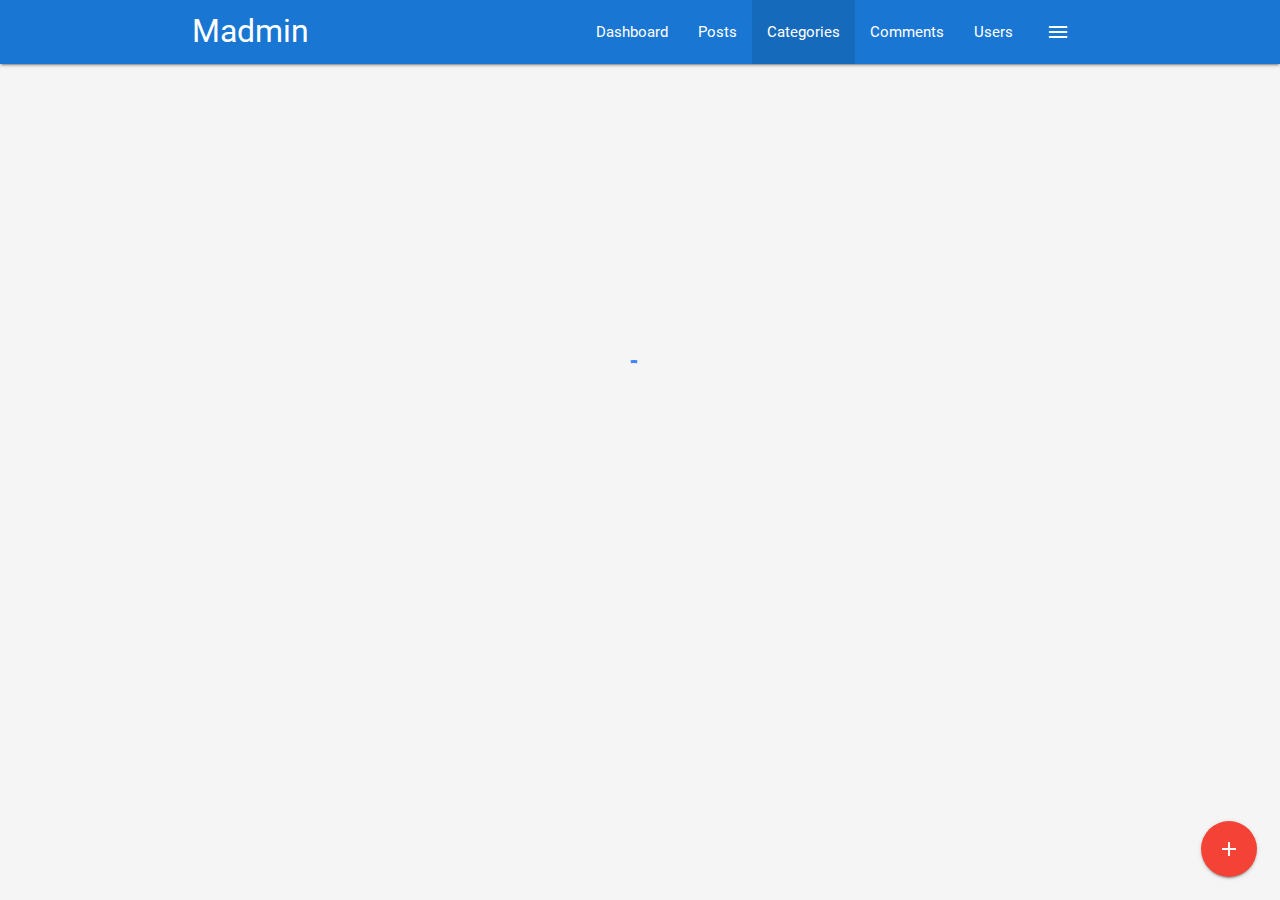
==== categories.html @ 93140113 "fancy" ====
<!DOCTYPE html>
<html>

<head>
  <!--Import Google Icon Font-->
  <link href="https://fonts.googleapis.com/icon?family=Material+Icons" rel="stylesheet">
  <!--Import materialize.css-->
  <link type="text/css" rel="stylesheet" href="css/materialize.min.css" media="screen,projection" />
  <link type="text/css" rel="stylesheet" href="css/main.css" />

  <!--Let browser know website is optimized for mobile-->
  <meta name="viewport" content="width=device-width, initial-scale=1.0" />
  <title>Custom Materialize Theme</title>
</head>

<body class="grey lighten-4">
  <nav class="blue darken-2">
    <div class="container">
      <div class="nav-wrapper">
        <a href="index.html" class="brand-logo">Madmin</a>
        <a href="#" data-activates="side-nav" class="button-collapse show-on-large right">
          <i class="material-icons">menu</i>
        </a>
        <ul class="right hide-on-med-and-down">
          <li>
            <a href="index.html">Dashboard</a>
          </li>
          <li>
            <a href="posts.html">Posts</a>
          </li>
          <li class="active">
            <a href="categories.html">Categories</a>
          </li>
          <li>
            <a href="comments.html">Comments</a>
          </li>
          <li>
            <a href="users.html">Users</a>
          </li>
        </ul>
        <!-- Side nav -->
        <ul id="side-nav" class="side-nav">
          <li>
            <div class="user-view">
              <div class="background">
                <img src="img/ocean.jpg" alt="">
              </div>
              <a href="#">
                <img src="img/person1.jpg" alt="" class="circle">
              </a>
              <a href="#">
                <span class="name white-text">John Doe</span>
              </a>
              <a href="#">
                <span class="email white-text">jdoe@gmail.com</span>
              </a>
            </div>
          </li>
          <li>
            <a href="index.html">
              <i class="material-icons">dashboard</i> Dashboard</a>
          </li>
          <li>
            <a href="posts.html">Posts</a>
          </li>
          <li>
            <a href="categories.html">Categories</a>
          </li>
          <li>
            <a href="comments.html">Comments</a>
          </li>
          <li>
            <a href="users.html">Users</a>
          </li>
          <li>
            <div class="divider"></div>
          </li>
          <li>
            <a class="subheader">Account Controls</a>
          </li>
          <li>
            <a href="login.html" class="waves-effect">Logout</a>
          </li>
        </ul>
      </div>
    </div>
  </nav>

  <!-- Section: Categories -->
  <section class="section section-categories grey lighten-4">
    <div class="container">
      <div class="row">
        <div class="col s12">
          <div class="card">
            <div class="card-content">
              <span class="card-title">Categories</span>
              <table class="striped">
                <thead>
                  <tr>
                    <th>Title</th>
                    <th>Date Created</th>
                    <th></th>
                  </tr>
                </thead>
                <tbody>
                  <tr>
                    <td>Web Development</td>
                    <td>Jan 1, 2018</td>
                    <td>
                      <a href="details.html" class="btn blue lighten-2">Details</a>
                    </td>
                  </tr>
                  <tr>
                    <td>Graphic Design</td>
                    <td>Jan 2, 2018</td>
                    <td>
                      <a href="details.html" class="btn blue lighten-2">Details</a>
                    </td>
                  </tr>
                  <tr>
                    <td>Tech Gadgets</td>
                    <td>Jan 3, 2018</td>
                    <td>
                      <a href="details.html" class="btn blue lighten-2">Details</a>
                    </td>
                  </tr>
                  <tr>
                    <td>Other</td>
                    <td>Jan 5, 2018</td>
                    <td>
                      <a href="details.html" class="btn blue lighten-2">Details</a>
                    </td>
                  </tr>
                </tbody>
              </table>
            </div>
            <div class="card-action">
              <ul class="pagination">
                <li class="disabled">
                  <a href="#!" class="blue-text">
                    <i class="material-icons">chevron_left</i>
                  </a>
                </li>
                <li class="active blue lighten-2">
                  <a href="#!" class="white-text">1</a>
                </li>
                <li class="waves-effect">
                  <a href="#!" class="blue-text">2</a>
                </li>
                <li class="waves-effect">
                  <a href="#!" class="blue-text">3</a>
                </li>
                <li class="waves-effect">
                  <a href="#!" class="blue-text">4</a>
                </li>
                <li class="waves-effect">
                  <a href="#!" class="blue-text">5</a>
                </li>
                <li class="waves-effect">
                  <a href="#!" class="blue-text">
                    <i class="material-icons">chevron_right</i>
                  </a>
                </li>
              </ul>
            </div>
          </div>
        </div>
      </div>
    </div>
  </section>

  <!-- Footer -->
  <footer class="section blue darken-2 white-text center">
    <p>Madmin Panel Copyright &copy; 2018</p>
  </footer>

  <!-- Fixed Action Button -->
  <div class="fixed-action-btn">
    <a href="#category-modal" class="modal-trigger btn-floating btn-large red">
      <i class="material-icons">add</i>
    </a>
  </div>

  <!-- Add Category Modal -->
  <div id="category-modal" class="modal">
    <div class="modal-content">
      <h4>Add Category</h4>
      <form>
        <div class="input-field">
          <input type="text" id="title">
          <label for="title">Title</label>
        </div>
      </form>
      <div class="modal-footer">
        <a href="#!" class="modal-action modal-close btn blue white-text">Submit</a>
      </div>
    </div>
  </div>

  <!-- Preloader -->
  <div class="loader preloader-wrapper big active">
    <div class="spinner-layer spinner-blue-only">
      <div class="circle-clipper left">
        <div class="circle"></div>
      </div>
      <div class="gap-patch">
        <div class="circle"></div>
      </div>
      <div class="circle-clipper right">
        <div class="circle"></div>
      </div>
    </div>
  </div>

  <!--Import jQuery before materialize.js-->
  <script type="text/javascript" src="https://code.jquery.com/jquery-3.2.1.min.js"></script>
  <script type="text/javascript" src="js/materialize.min.js"></script>

  <script>
    // Hide Sections
    $('.section').hide();

    setTimeout(function () {
      $(document).ready(function () {
        // Show sections
        $('.section').fadeIn();

        // Hide preloader
        $('.loader').fadeOut();

        //Init Side nav
        $('.button-collapse').sideNav();

        // Init Modal
        $('.modal').modal();

      });
    }, 1000);
  </script>
</body>

</html>
---- css/main.css ----
.loader {
  position: absolute;
  top: 40%;
  left: 47%;
}

.login {
  margin-top: 70px;
  margin-bottom: 70px;
}

.btn-extended {
  display: block;
  width: 80%;
  margin: auto;
  margin-top: 20px;
}
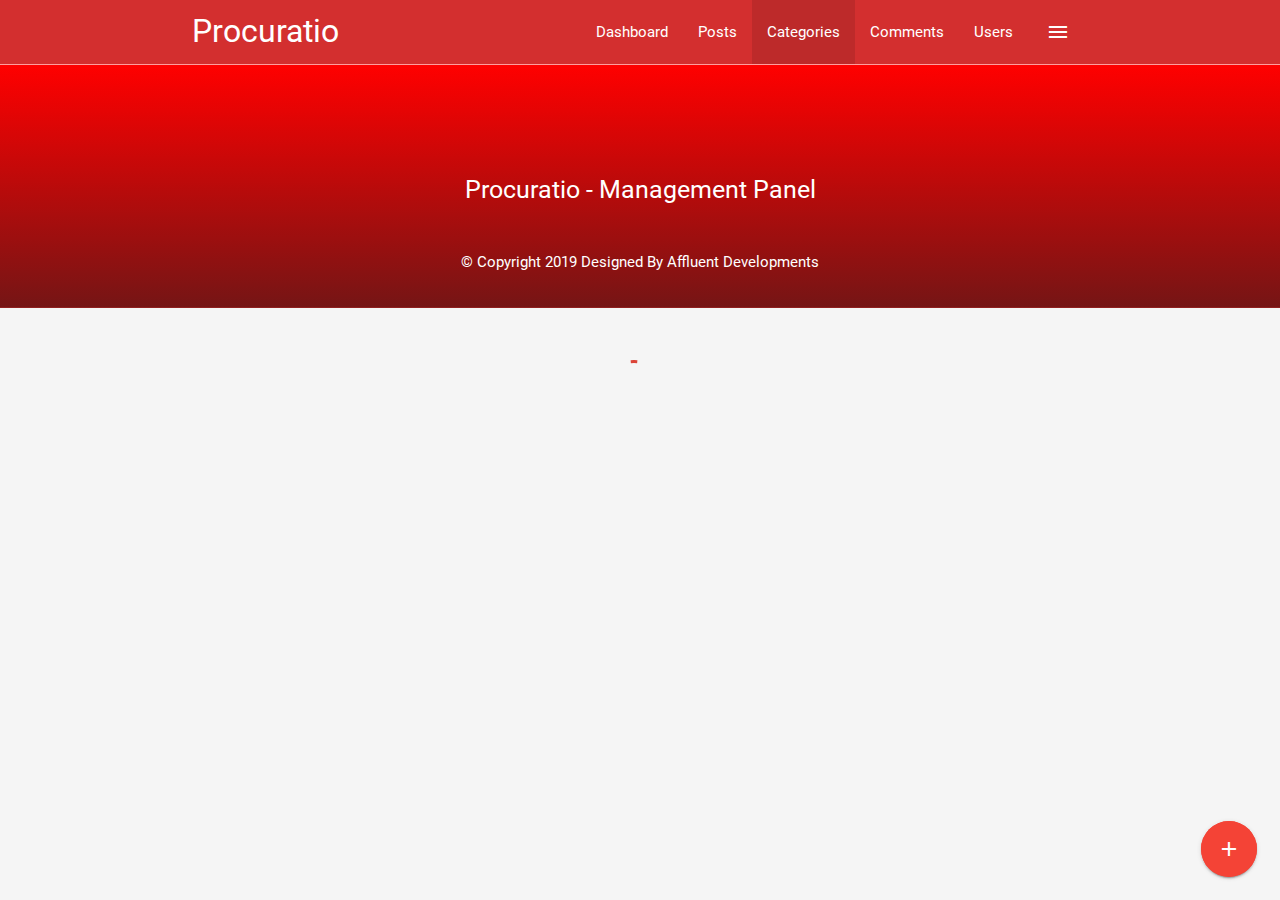
==== commit de4e8e74: "fixeruppers" ====
--- a/categories.html
+++ b/categories.html
@@ -1,242 +1,280 @@
 <!DOCTYPE html>
 <html>
-
-<head>
-  <!--Import Google Icon Font-->
-  <link href="https://fonts.googleapis.com/icon?family=Material+Icons" rel="stylesheet">
-  <!--Import materialize.css-->
-  <link type="text/css" rel="stylesheet" href="css/materialize.min.css" media="screen,projection" />
-  <link type="text/css" rel="stylesheet" href="css/main.css" />
-
-  <!--Let browser know website is optimized for mobile-->
-  <meta name="viewport" content="width=device-width, initial-scale=1.0" />
-  <title>Custom Materialize Theme</title>
-</head>
-
-<body class="grey lighten-4">
-  <nav class="blue darken-2">
-    <div class="container">
-      <div class="nav-wrapper">
-        <a href="index.html" class="brand-logo">Madmin</a>
-        <a href="#" data-activates="side-nav" class="button-collapse show-on-large right">
-          <i class="material-icons">menu</i>
-        </a>
-        <ul class="right hide-on-med-and-down">
-          <li>
-            <a href="index.html">Dashboard</a>
-          </li>
-          <li>
-            <a href="posts.html">Posts</a>
-          </li>
-          <li class="active">
-            <a href="categories.html">Categories</a>
-          </li>
-          <li>
-            <a href="comments.html">Comments</a>
-          </li>
-          <li>
-            <a href="users.html">Users</a>
-          </li>
-        </ul>
-        <!-- Side nav -->
-        <ul id="side-nav" class="side-nav">
-          <li>
-            <div class="user-view">
-              <div class="background">
-                <img src="img/ocean.jpg" alt="">
+  <head>
+    <!--Import Google Icon Font-->
+    <link
+      href="https://fonts.googleapis.com/icon?family=Material+Icons"
+      rel="stylesheet"
+    />
+    <!--Import materialize.css-->
+    <link
+      type="text/css"
+      rel="stylesheet"
+      href="css/materialize.min.css"
+      media="screen,projection"
+    />
+    <link type="text/css" rel="stylesheet" href="css/main.css" />
+
+    <!--Let browser know website is optimized for mobile-->
+    <meta name="viewport" content="width=device-width, initial-scale=1.0" />
+    <title>Procuratio - Management Panel</title>
+  </head>
+
+  <body class="grey lighten-4">
+    <nav class="red darken-2">
+      <div class="container">
+        <div class="nav-wrapper">
+          <a href="index.html" class="brand-logo">Procuratio</a>
+          <a
+            href="#"
+            data-activates="side-nav"
+            class="button-collapse show-on-large right"
+          >
+            <i class="material-icons">menu</i>
+          </a>
+          <ul class="right hide-on-med-and-down">
+            <li>
+              <a href="index.html">Dashboard</a>
+            </li>
+            <li>
+              <a href="posts.html">Posts</a>
+            </li>
+            <li class="active">
+              <a href="categories.html">Categories</a>
+            </li>
+            <li>
+              <a href="comments.html">Comments</a>
+            </li>
+            <li>
+              <a href="users.html">Users</a>
+            </li>
+          </ul>
+          <!-- Side nav -->
+          <ul id="side-nav" class="side-nav">
+            <li>
+              <div class="user-view">
+                <div class="background">
+                  <img src="img/futuristic-tunnel.jpg" alt="" />
+                </div>
+                <a href="#">
+                  <img src="img/chart-emoji.png" alt="" class="circle" />
+                </a>
+                <a href="#">
+                  <span class="name white-text">Procuratio Admin</span>
+                </a>
+                <a href="#">
+                  <span class="email white-text"
+                    ><admin@procuratio class="com"></admin@procuratio
+                  ></span>
+                </a>
               </div>
-              <a href="#">
-                <img src="img/person1.jpg" alt="" class="circle">
-              </a>
-              <a href="#">
-                <span class="name white-text">John Doe</span>
-              </a>
-              <a href="#">
-                <span class="email white-text">jdoe@gmail.com</span>
-              </a>
-            </div>
-          </li>
-          <li>
-            <a href="index.html">
-              <i class="material-icons">dashboard</i> Dashboard</a>
-          </li>
-          <li>
-            <a href="posts.html">Posts</a>
-          </li>
-          <li>
-            <a href="categories.html">Categories</a>
-          </li>
-          <li>
-            <a href="comments.html">Comments</a>
-          </li>
-          <li>
-            <a href="users.html">Users</a>
-          </li>
-          <li>
-            <div class="divider"></div>
-          </li>
-          <li>
-            <a class="subheader">Account Controls</a>
-          </li>
-          <li>
-            <a href="login.html" class="waves-effect">Logout</a>
-          </li>
-        </ul>
-      </div>
-    </div>
-  </nav>
-
-  <!-- Section: Categories -->
-  <section class="section section-categories grey lighten-4">
-    <div class="container">
-      <div class="row">
-        <div class="col s12">
-          <div class="card">
-            <div class="card-content">
-              <span class="card-title">Categories</span>
-              <table class="striped">
-                <thead>
-                  <tr>
-                    <th>Title</th>
-                    <th>Date Created</th>
-                    <th></th>
-                  </tr>
-                </thead>
-                <tbody>
-                  <tr>
-                    <td>Web Development</td>
-                    <td>Jan 1, 2018</td>
-                    <td>
-                      <a href="details.html" class="btn blue lighten-2">Details</a>
-                    </td>
-                  </tr>
-                  <tr>
-                    <td>Graphic Design</td>
-                    <td>Jan 2, 2018</td>
-                    <td>
-                      <a href="details.html" class="btn blue lighten-2">Details</a>
-                    </td>
-                  </tr>
-                  <tr>
-                    <td>Tech Gadgets</td>
-                    <td>Jan 3, 2018</td>
-                    <td>
-                      <a href="details.html" class="btn blue lighten-2">Details</a>
-                    </td>
-                  </tr>
-                  <tr>
-                    <td>Other</td>
-                    <td>Jan 5, 2018</td>
-                    <td>
-                      <a href="details.html" class="btn blue lighten-2">Details</a>
-                    </td>
-                  </tr>
-                </tbody>
-              </table>
-            </div>
-            <div class="card-action">
-              <ul class="pagination">
-                <li class="disabled">
-                  <a href="#!" class="blue-text">
-                    <i class="material-icons">chevron_left</i>
-                  </a>
-                </li>
-                <li class="active blue lighten-2">
-                  <a href="#!" class="white-text">1</a>
-                </li>
-                <li class="waves-effect">
-                  <a href="#!" class="blue-text">2</a>
-                </li>
-                <li class="waves-effect">
-                  <a href="#!" class="blue-text">3</a>
-                </li>
-                <li class="waves-effect">
-                  <a href="#!" class="blue-text">4</a>
-                </li>
-                <li class="waves-effect">
-                  <a href="#!" class="blue-text">5</a>
-                </li>
-                <li class="waves-effect">
-                  <a href="#!" class="blue-text">
-                    <i class="material-icons">chevron_right</i>
-                  </a>
-                </li>
-              </ul>
+            </li>
+            <li>
+              <a href="index.html">
+                <i class="material-icons">dashboard</i> Dashboard</a
+              >
+            </li>
+            <li>
+              <a href="posts.html">Posts</a>
+            </li>
+            <li>
+              <a href="categories.html">Categories</a>
+            </li>
+            <li>
+              <a href="comments.html">Comments</a>
+            </li>
+            <li>
+              <a href="users.html">Users</a>
+            </li>
+            <li>
+              <div class="divider"></div>
+            </li>
+            <li>
+              <a class="subheader">Account Controls</a>
+            </li>
+            <li>
+              <a href="login.html" class="waves-effect">Logout</a>
+            </li>
+          </ul>
+        </div>
+      </div>
+    </nav>
+
+    <!-- Section: Categories -->
+    <section class="section section-categories grey lighten-4">
+      <div class="container">
+        <div class="row">
+          <div class="col s12">
+            <div class="card">
+              <div class="card-content">
+                <span class="card-title">Categories</span>
+                <table class="striped">
+                  <thead>
+                    <tr>
+                      <th>Title</th>
+                      <th>Date Created</th>
+                      <th></th>
+                    </tr>
+                  </thead>
+                  <tbody>
+                    <tr>
+                      <td>Web Development</td>
+                      <td>Jan 1, 2018</td>
+                      <td>
+                        <a href="details.html" class="btn red darken-2"
+                          >Details</a
+                        >
+                      </td>
+                    </tr>
+                    <tr>
+                      <td>Graphic Design</td>
+                      <td>Jan 2, 2018</td>
+                      <td>
+                        <a href="details.html" class="btn red darken-2"
+                          >Details</a
+                        >
+                      </td>
+                    </tr>
+                    <tr>
+                      <td>Tech Gadgets</td>
+                      <td>Jan 3, 2018</td>
+                      <td>
+                        <a href="details.html" class="btn red darken-2"
+                          >Details</a
+                        >
+                      </td>
+                    </tr>
+                    <tr>
+                      <td>Other</td>
+                      <td>Jan 5, 2018</td>
+                      <td>
+                        <a href="details.html" class="btn red darken-2"
+                          >Details</a
+                        >
+                      </td>
+                    </tr>
+                  </tbody>
+                </table>
+              </div>
+              <div class="card-action">
+                <ul class="pagination">
+                  <li class="disabled">
+                    <a href="#!" class="red-text">
+                      <i class="material-icons">chevron_left</i>
+                    </a>
+                  </li>
+                  <li class="active red darken-2">
+                    <a href="#!" class="white-text">1</a>
+                  </li>
+                  <li class="waves-effect">
+                    <a href="#!" class="red-text">2</a>
+                  </li>
+                  <li class="waves-effect">
+                    <a href="#!" class="red-text">3</a>
+                  </li>
+                  <li class="waves-effect">
+                    <a href="#!" class="red-text">4</a>
+                  </li>
+                  <li class="waves-effect">
+                    <a href="#!" class="red-text">5</a>
+                  </li>
+                  <li class="waves-effect">
+                    <a href="#!" class="red-text">
+                      <i class="material-icons">chevron_right</i>
+                    </a>
+                  </li>
+                </ul>
+              </div>
             </div>
           </div>
         </div>
       </div>
+    </section>
+
+    <!-- Footer -->
+    <section class="footer">
+      <div id="footer">
+        <h5 style="color: white; text-align: center;">
+          Procuratio - Management Panel
+        </h5>
+        <br />
+        <p style="color: white; text-align: center;">
+          &copy Copyright 2019 Designed By
+          <a href="https://affluentdev.io">Affluent Developments</a>
+        </p>
+      </div>
+    </section>
+    <!--End of Footer-->
+
+    <!-- Fixed Action Button -->
+    <div class="fixed-action-btn">
+      <a
+        href="#category-modal"
+        class="modal-trigger btn-floating btn-large red pulse waves-effect waves-light"
+      >
+        <i class="material-icons">add</i>
+      </a>
     </div>
-  </section>
-
-  <!-- Footer -->
-  <footer class="section blue darken-2 white-text center">
-    <p>Madmin Panel Copyright &copy; 2018</p>
-  </footer>
-
-  <!-- Fixed Action Button -->
-  <div class="fixed-action-btn">
-    <a href="#category-modal" class="modal-trigger btn-floating btn-large red">
-      <i class="material-icons">add</i>
-    </a>
-  </div>
-
-  <!-- Add Category Modal -->
-  <div id="category-modal" class="modal">
-    <div class="modal-content">
-      <h4>Add Category</h4>
-      <form>
-        <div class="input-field">
-          <input type="text" id="title">
-          <label for="title">Title</label>
-        </div>
-      </form>
-      <div class="modal-footer">
-        <a href="#!" class="modal-action modal-close btn blue white-text">Submit</a>
+
+    <!-- Add Category Modal -->
+    <div id="category-modal" class="modal">
+      <div class="modal-content">
+        <h4>Add Category</h4>
+        <form>
+          <div class="input-field">
+            <input type="text" id="title" />
+            <label for="title">Title</label>
+          </div>
+        </form>
+        <div class="modal-footer">
+          <a href="#!" class="modal-action modal-close btn red white-text"
+            >Submit</a
+          >
+        </div>
       </div>
     </div>
-  </div>
-
-  <!-- Preloader -->
-  <div class="loader preloader-wrapper big active">
-    <div class="spinner-layer spinner-blue-only">
-      <div class="circle-clipper left">
-        <div class="circle"></div>
-      </div>
-      <div class="gap-patch">
-        <div class="circle"></div>
-      </div>
-      <div class="circle-clipper right">
-        <div class="circle"></div>
+
+    <!-- Preloader -->
+    <div class="loader preloader-wrapper big active">
+      <div class="spinner-layer spinner-red-only">
+        <div class="circle-clipper left">
+          <div class="circle"></div>
+        </div>
+        <div class="gap-patch">
+          <div class="circle"></div>
+        </div>
+        <div class="circle-clipper right">
+          <div class="circle"></div>
+        </div>
       </div>
     </div>
-  </div>
-
-  <!--Import jQuery before materialize.js-->
-  <script type="text/javascript" src="https://code.jquery.com/jquery-3.2.1.min.js"></script>
-  <script type="text/javascript" src="js/materialize.min.js"></script>
-
-  <script>
-    // Hide Sections
-    $('.section').hide();
-
-    setTimeout(function () {
-      $(document).ready(function () {
-        // Show sections
-        $('.section').fadeIn();
-
-        // Hide preloader
-        $('.loader').fadeOut();
-
-        //Init Side nav
-        $('.button-collapse').sideNav();
-
-        // Init Modal
-        $('.modal').modal();
-
-      });
-    }, 1000);
-  </script>
-</body>
-
-</html>+
+    <!--Import jQuery before materialize.js-->
+    <script
+      type="text/javascript"
+      src="https://code.jquery.com/jquery-3.2.1.min.js"
+    ></script>
+    <script type="text/javascript" src="js/materialize.min.js"></script>
+
+    <script>
+      // Hide Sections
+      $(".section").hide();
+
+      setTimeout(function() {
+        $(document).ready(function() {
+          // Show sections
+          $(".section").fadeIn();
+
+          // Hide preloader
+          $(".loader").fadeOut();
+
+          //Init Side nav
+          $(".button-collapse").sideNav();
+
+          // Init Modal
+          $(".modal").modal();
+        });
+      }, 1000);
+    </script>
+  </body>
+</html>
--- a/css/main.css
+++ b/css/main.css
@@ -15,3 +15,94 @@
   margin: auto;
   margin-top: 20px;
 }
+
+/*header*/
+.bloody {
+  width: 100%;
+  padding: 100px 0 20px 0;
+  background-color: #f80303;
+  background-image: -moz-linear-gradient(
+    bottom,
+    #e44444 0%,
+    #751515 0.27%,
+    #ff0000 99.46%,
+    #fff 100%
+  );
+  background-image: -o-linear-gradient(
+    bottom,
+    #e44444 0%,
+    #751515 0.27%,
+    #ff0000 99.46%,
+    #fff 100%
+  );
+  background-image: -webkit-linear-gradient(
+    bottom,
+    #e44444 0%,
+    #751515 0.27%,
+    #ff0000 99.46%,
+    #fff 100%
+  );
+  background-image: linear-gradient(
+    bottom,
+    #e44444 0%,
+    #751515 0.27%,
+    #ff0000 99.46%,
+    #fff 100%
+  );
+}
+
+/*footer section*/
+.footer {
+  width: 100%;
+  padding: 100px 0 20px 0;
+  background-color: #f80303;
+  background-image: -moz-linear-gradient(
+    bottom,
+    #e44444 0%,
+    #751515 0.27%,
+    #ff0000 99.46%,
+    #fff 100%
+  );
+  background-image: -o-linear-gradient(
+    bottom,
+    #e44444 0%,
+    #751515 0.27%,
+    #ff0000 99.46%,
+    #fff 100%
+  );
+  background-image: -webkit-linear-gradient(
+    bottom,
+    #e44444 0%,
+    #751515 0.27%,
+    #ff0000 99.46%,
+    #fff 100%
+  );
+  background-image: linear-gradient(
+    bottom,
+    #e44444 0%,
+    #751515 0.27%,
+    #ff0000 99.46%,
+    #fff 100%
+  );
+}
+
+/*links*/
+/* unvisited link */
+a:link {
+  color: #fff;
+}
+
+/* visited link */
+a:visited {
+  color: #fff;
+}
+
+/* mouse over link */
+a:hover {
+  color: #fff;
+}
+
+/* selected link */
+a:active {
+  color: #fff;
+}
